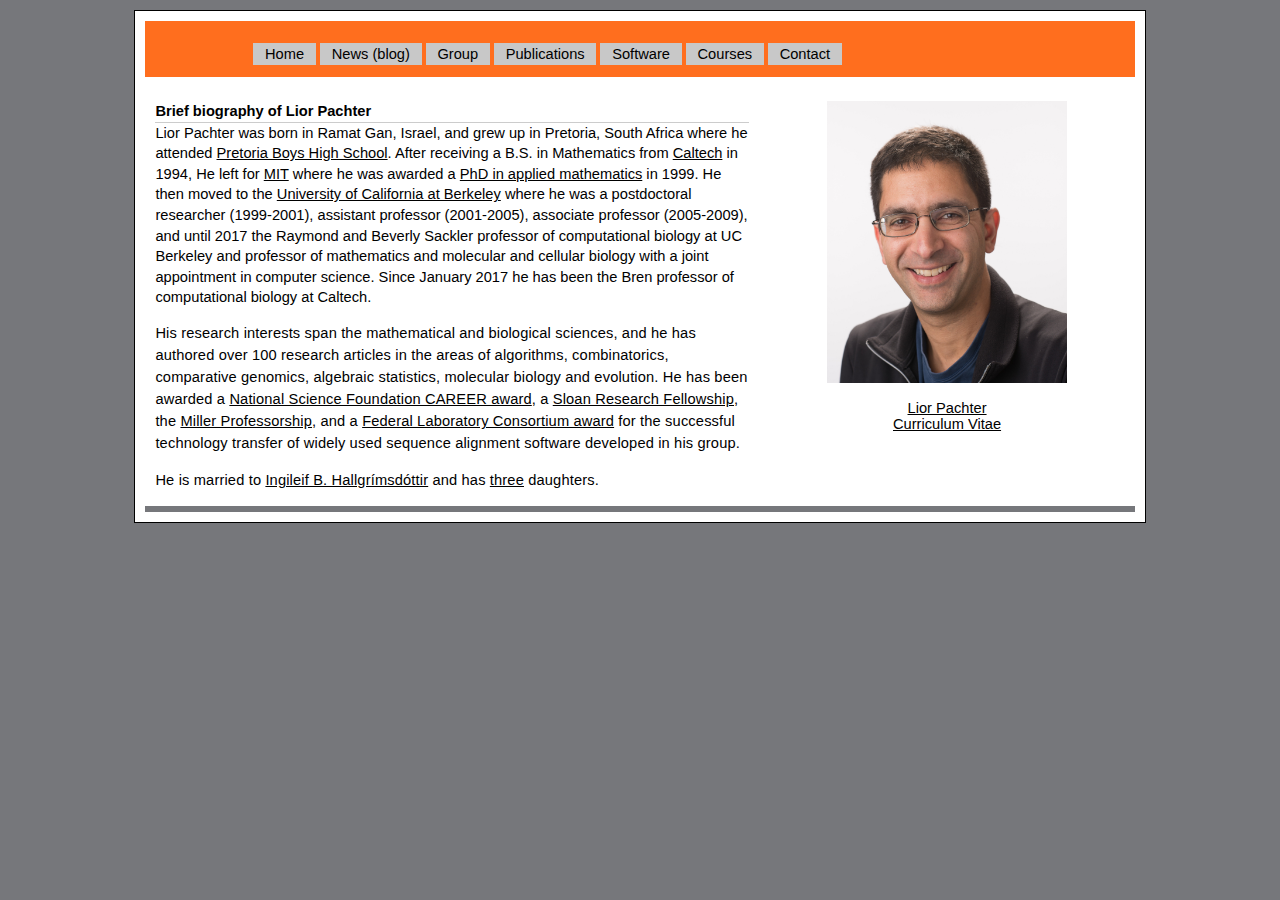
==== biography.html @ 76d77c72 "Fixed headers" ====
<!DOCTYPE html PUBLIC "-//W3C//DTD XHTML 1.1//EN" 
    "http://www.w3.org/TR/xhtml11/DTD/xhtml11.dtd">

<html xmlns="http://www.w3.org/1999/xhtml" xml:lang="en" >
  <head>
    <meta http-equiv="content-type" content="text/html; charset=iso-8859-1" />
    <meta name="author" content="Lior Pachter" />
    <meta name="keywords" content="Computational biology" />
    <meta name="description" content="" />
    <meta name="robots" content="all" />

    <title>Lior Pachter Biography</title>

    <style type="text/css" media="all">
      @import "style.css";
    </style>

  </head>


  <body>
  <div id="container">

    <div id="Header">
    <p><span = Pachter Lab</span></p>

<div id="Menu">
  <ul id="links">
    <li>
      <a href="index.html" title="Home">Home</a>
    </li>
    <li>
      <a href="http://liorpachter.wordpress.com/" title="News (blog)">News (blog)</a>
    </li>
    <li>
      <a href="group.html" title="Group">Group</a>
    </li>
    <li>
      <a href="publications.html" title="Publications">Publications</a>
    </li>
    <li>
      <a href="software.html" title="Software">Software</a>
    </li>
    <li>
      <a href="courses.html" title="Courses">Courses</a>
    </li>
<li>
<a href="contact.html" title=Contact">Contact</a>
</li>
  </ul>
</div> <!-- end Menu-->
</div> <!-- end Header-->





<div id="Content">
<dl>
<dt>Brief biography of Lior Pachter</dt>
Lior Pachter was born in Ramat Gan, Israel, and grew up in Pretoria, South Africa where he attended <a href="http://en.wikipedia.org/wiki/Pretoria_Boys_High_School">Pretoria Boys High School</a>. After receiving a B.S. in Mathematics from <a href="http://en.wikipedia.org/wiki/California_Institute_of_Technology">Caltech</a> in 1994, He left for <a href="http://en.wikipedia.org/wiki/MIT">MIT</a> where he was awarded a <a href="Ancestry.pdf">PhD in applied mathematics</a> in 1999. He then moved to the <a href="http://en.wikipedia.org/wiki/University_of_California,_Berkeley">University of California at Berkeley</a> where he was a postdoctoral researcher (1999-2001), assistant professor (2001-2005), associate professor (2005-2009), and until 2017 the Raymond and Beverly Sackler professor of computational biology at UC Berkeley and professor of mathematics and molecular and cellular biology with a joint appointment in computer science. Since January 2017 he has been the Bren professor of computational biology at Caltech.
<p>
His research interests span the mathematical and biological sciences, and he has authored over 100
 research articles in the areas of algorithms, combinatorics, comparative genomics, algebraic statistics, molecular biology and evolution. He has been awarded a <a href="http://www.nsf.gov/funding/pgm_summ.jsp?pims_id=5262">National Science Foundation CAREER award</a>, a <a href="http://www.sloan.org/programs/scitech_fellowships.shtml">Sloan Research Fellowship</a>, the <a href="http://millerinstitute.berkeley.edu/">Miller Professorship</a>, and a <a href="
http://www.federallabs.org/awards/program/">Federal Laboratory Consortium award</a> for the successful technology transfer of widely used sequence alignment software developed in his group. 
<p>
He is married to <a href="http://cteg.berkeley.edu/members/hallgrimsdottir.html">Ingileif B. Hallgr&iacute;msd&oacute;ttir</a> and has <a href="http://en.wikipedia.org/wiki/3_(number)">three</a> daughters.
</dl>
</div>
    <div id="Picture">

<p>
<ul>
    <img src="Lior_Pachter_photo_2015.jpg" alt="Lior Pachter" width=240 />
<p>
<a href="biography.html">Lior Pachter</a><br>
<a href="Lior_Pachter_CV.pdf">Curriculum Vitae</a>
    

   
    </ul>
    </div>


    <div id="Footer">
    </div>
</div>

</body>
</html>
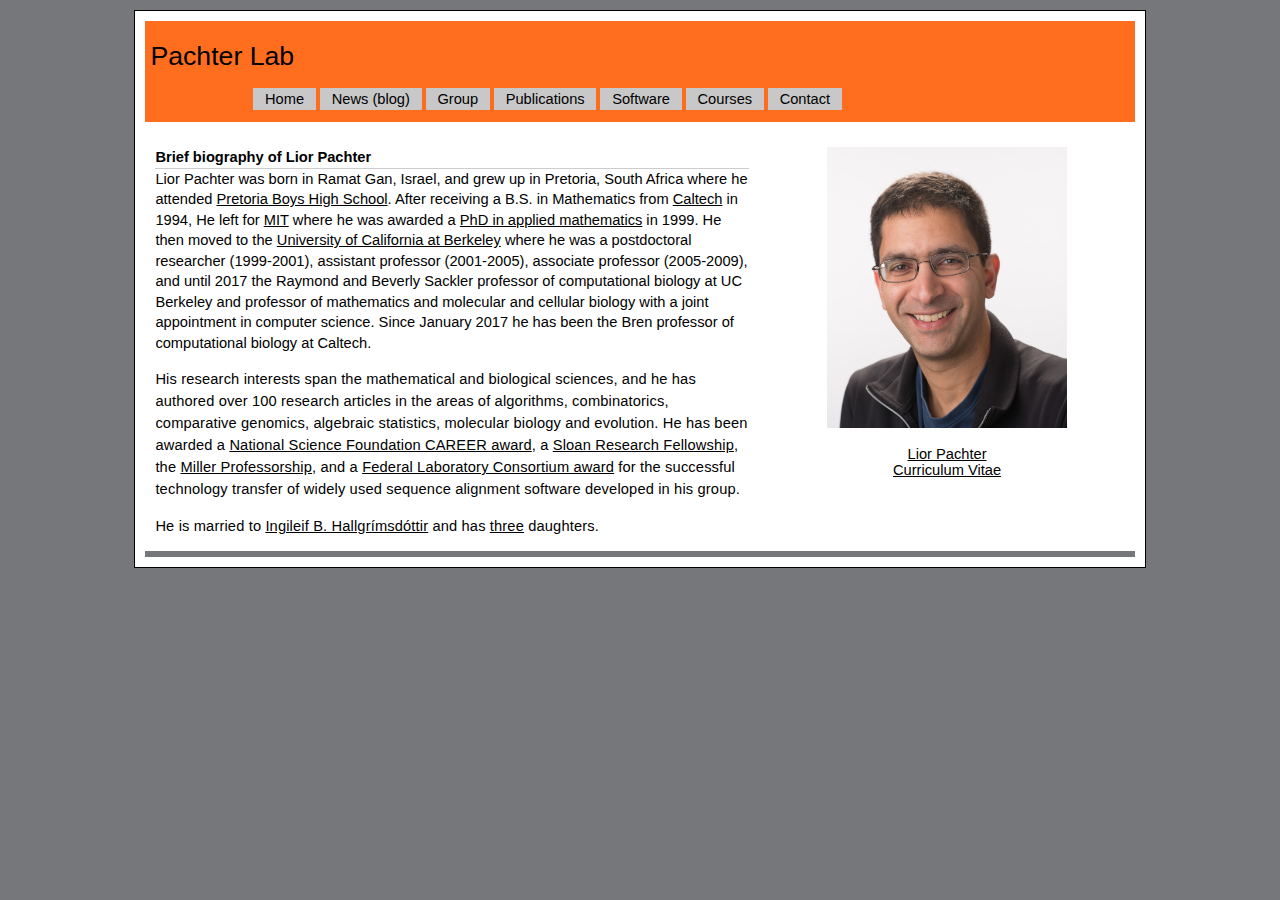
==== commit bb49b7ed: "Fixed typo" ====
--- a/biography.html
+++ b/biography.html
@@ -22,7 +22,7 @@
   <div id="container">
 
     <div id="Header">
-    <p><span = Pachter Lab</span></p>
+    <p><span>Pachter Lab</span></p>
 
 <div id="Menu">
   <ul id="links">
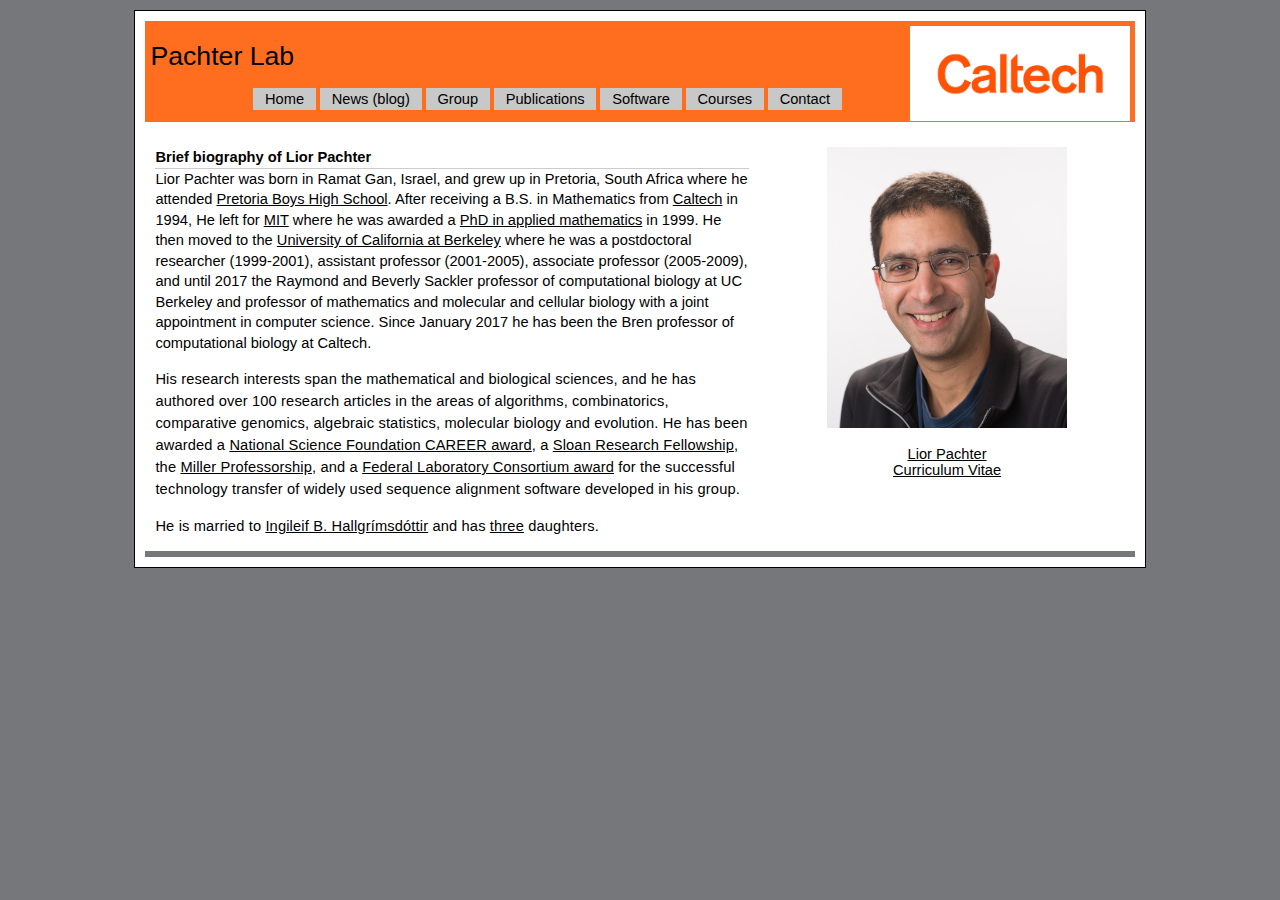
==== commit e52c0e3a: "Added logo, cover image, fixed links" ====
--- a/biography.html
+++ b/biography.html
@@ -22,6 +22,7 @@
   <div id="container">
 
     <div id="Header">
+<img src="Caltech_logo.jpg" alt = "Caltech logo" width=220 />
     <p><span>Pachter Lab</span></p>
 
 <div id="Menu">
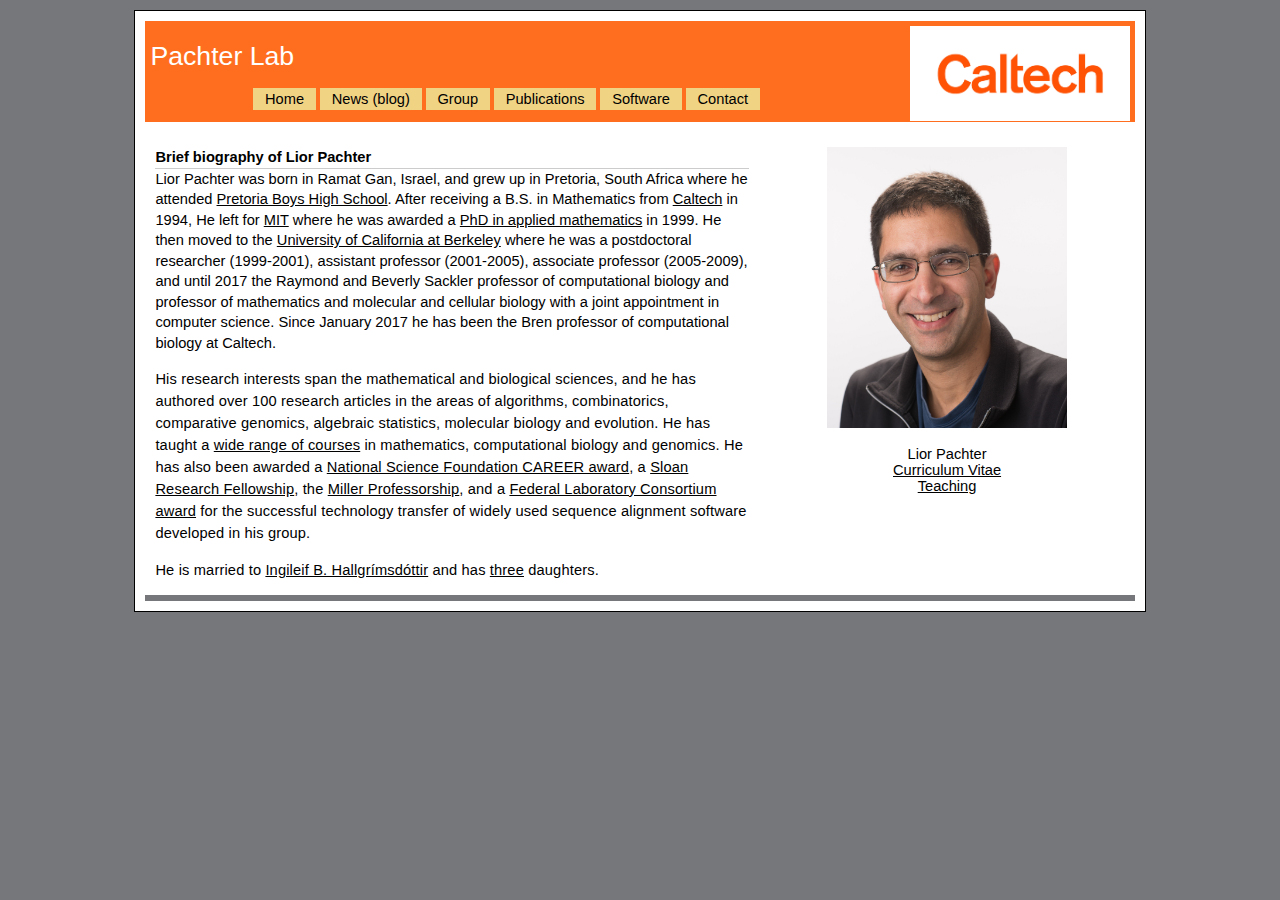
==== commit 906e4dff: "Updated links / changed colors" ====
--- a/biography.html
+++ b/biography.html
@@ -22,7 +22,7 @@
   <div id="container">
 
     <div id="Header">
-<img src="Caltech_logo.jpg" alt = "Caltech logo" width=220 />
+<a href="http://www.caltech.edu/"><img src="Caltech_logo.jpg" alt = "Caltech logo" width=220 /></a>
     <p><span>Pachter Lab</span></p>
 
 <div id="Menu">
@@ -43,29 +43,22 @@
       <a href="software.html" title="Software">Software</a>
     </li>
     <li>
-      <a href="courses.html" title="Courses">Courses</a>
-    </li>
-<li>
-<a href="contact.html" title=Contact">Contact</a>
+      <a href="contact.html" title=Contact">Contact</a>
 </li>
   </ul>
 </div> <!-- end Menu-->
 </div> <!-- end Header-->
 
-
-
-
-
 <div id="Content">
 <dl>
 <dt>Brief biography of Lior Pachter</dt>
-Lior Pachter was born in Ramat Gan, Israel, and grew up in Pretoria, South Africa where he attended <a href="http://en.wikipedia.org/wiki/Pretoria_Boys_High_School">Pretoria Boys High School</a>. After receiving a B.S. in Mathematics from <a href="http://en.wikipedia.org/wiki/California_Institute_of_Technology">Caltech</a> in 1994, He left for <a href="http://en.wikipedia.org/wiki/MIT">MIT</a> where he was awarded a <a href="Ancestry.pdf">PhD in applied mathematics</a> in 1999. He then moved to the <a href="http://en.wikipedia.org/wiki/University_of_California,_Berkeley">University of California at Berkeley</a> where he was a postdoctoral researcher (1999-2001), assistant professor (2001-2005), associate professor (2005-2009), and until 2017 the Raymond and Beverly Sackler professor of computational biology at UC Berkeley and professor of mathematics and molecular and cellular biology with a joint appointment in computer science. Since January 2017 he has been the Bren professor of computational biology at Caltech.
+Lior Pachter was born in Ramat Gan, Israel, and grew up in Pretoria, South Africa where he attended <a href="http://en.wikipedia.org/wiki/Pretoria_Boys_High_School">Pretoria Boys High School</a>. After receiving a B.S. in Mathematics from <a href="http://en.wikipedia.org/wiki/California_Institute_of_Technology">Caltech</a> in 1994, He left for <a href="http://en.wikipedia.org/wiki/MIT">MIT</a> where he was awarded a <a href="Ancestry.pdf">PhD in applied mathematics</a> in 1999. He then moved to the <a href="http://en.wikipedia.org/wiki/University_of_California,_Berkeley">University of California at Berkeley</a> where he was a postdoctoral researcher (1999-2001), assistant professor (2001-2005), associate professor (2005-2009), and until 2017 the Raymond and Beverly Sackler professor of computational biology and professor of mathematics and molecular and cellular biology with a joint appointment in computer science. Since January 2017 he has been the Bren professor of computational biology at Caltech.
 <p>
 His research interests span the mathematical and biological sciences, and he has authored over 100
- research articles in the areas of algorithms, combinatorics, comparative genomics, algebraic statistics, molecular biology and evolution. He has been awarded a <a href="http://www.nsf.gov/funding/pgm_summ.jsp?pims_id=5262">National Science Foundation CAREER award</a>, a <a href="http://www.sloan.org/programs/scitech_fellowships.shtml">Sloan Research Fellowship</a>, the <a href="http://millerinstitute.berkeley.edu/">Miller Professorship</a>, and a <a href="
+ research articles in the areas of algorithms, combinatorics, comparative genomics, algebraic statistics, molecular biology and evolution. He has taught a <a href="courses.html">wide range of courses</a> in mathematics, computational biology and genomics. He has also been awarded a <a href="http://www.nsf.gov/funding/pgm_summ.jsp?pims_id=5262">National Science Foundation CAREER award</a>, a <a href="https://sloan.org/fellowships/">Sloan Research Fellowship</a>, the <a href="http://millerinstitute.berkeley.edu/">Miller Professorship</a>, and a <a href="
 http://www.federallabs.org/awards/program/">Federal Laboratory Consortium award</a> for the successful technology transfer of widely used sequence alignment software developed in his group. 
 <p>
-He is married to <a href="http://cteg.berkeley.edu/members/hallgrimsdottir.html">Ingileif B. Hallgr&iacute;msd&oacute;ttir</a> and has <a href="http://en.wikipedia.org/wiki/3_(number)">three</a> daughters.
+He is married to <a href="https://www.linkedin.com/in/ingileif">Ingileif B. Hallgr&iacute;msd&oacute;ttir</a> and has <a href="http://en.wikipedia.org/wiki/3_(number)">three</a> daughters.
 </dl>
 </div>
     <div id="Picture">
@@ -73,10 +66,12 @@
 <p>
 <ul>
     <img src="Lior_Pachter_photo_2015.jpg" alt="Lior Pachter" width=240 />
-<p>
-<a href="biography.html">Lior Pachter</a><br>
+</p><p>
+Lior Pachter<br>
 <a href="Lior_Pachter_CV.pdf">Curriculum Vitae</a>
-    
+    </br>
+<a href="courses.html">Teaching</a>
+</p>
 
    
     </ul>
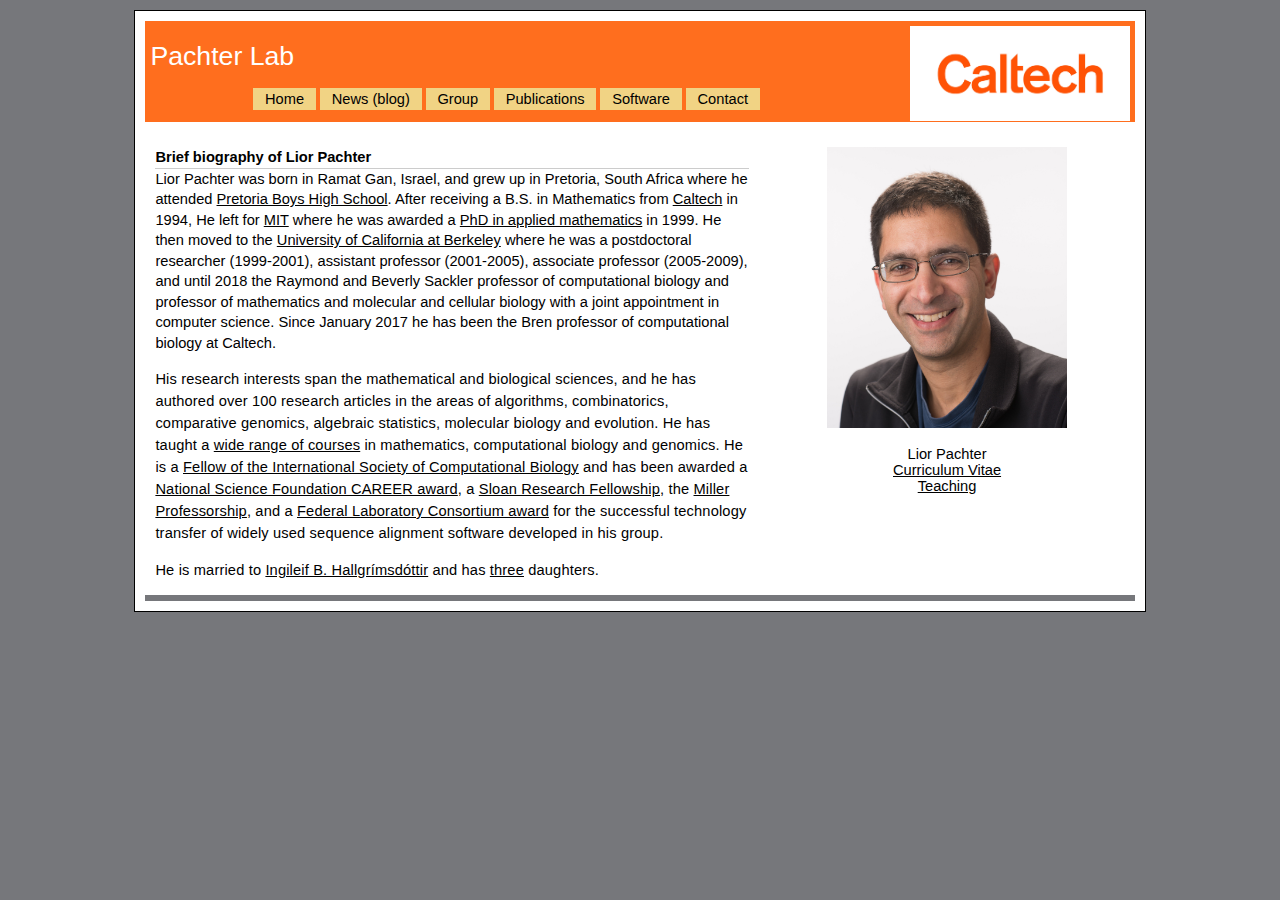
==== commit 32cd2ddf: "Update" ====
--- a/biography.html
+++ b/biography.html
@@ -52,10 +52,10 @@
 <div id="Content">
 <dl>
 <dt>Brief biography of Lior Pachter</dt>
-Lior Pachter was born in Ramat Gan, Israel, and grew up in Pretoria, South Africa where he attended <a href="http://en.wikipedia.org/wiki/Pretoria_Boys_High_School">Pretoria Boys High School</a>. After receiving a B.S. in Mathematics from <a href="http://en.wikipedia.org/wiki/California_Institute_of_Technology">Caltech</a> in 1994, He left for <a href="http://en.wikipedia.org/wiki/MIT">MIT</a> where he was awarded a <a href="Ancestry.pdf">PhD in applied mathematics</a> in 1999. He then moved to the <a href="http://en.wikipedia.org/wiki/University_of_California,_Berkeley">University of California at Berkeley</a> where he was a postdoctoral researcher (1999-2001), assistant professor (2001-2005), associate professor (2005-2009), and until 2017 the Raymond and Beverly Sackler professor of computational biology and professor of mathematics and molecular and cellular biology with a joint appointment in computer science. Since January 2017 he has been the Bren professor of computational biology at Caltech.
+Lior Pachter was born in Ramat Gan, Israel, and grew up in Pretoria, South Africa where he attended <a href="http://en.wikipedia.org/wiki/Pretoria_Boys_High_School">Pretoria Boys High School</a>. After receiving a B.S. in Mathematics from <a href="http://en.wikipedia.org/wiki/California_Institute_of_Technology">Caltech</a> in 1994, He left for <a href="http://en.wikipedia.org/wiki/MIT">MIT</a> where he was awarded a <a href="Ancestry.pdf">PhD in applied mathematics</a> in 1999. He then moved to the <a href="http://en.wikipedia.org/wiki/University_of_California,_Berkeley">University of California at Berkeley</a> where he was a postdoctoral researcher (1999-2001), assistant professor (2001-2005), associate professor (2005-2009), and until 2018 the Raymond and Beverly Sackler professor of computational biology and professor of mathematics and molecular and cellular biology with a joint appointment in computer science. Since January 2017 he has been the Bren professor of computational biology at Caltech.
 <p>
 His research interests span the mathematical and biological sciences, and he has authored over 100
- research articles in the areas of algorithms, combinatorics, comparative genomics, algebraic statistics, molecular biology and evolution. He has taught a <a href="courses.html">wide range of courses</a> in mathematics, computational biology and genomics. He has also been awarded a <a href="http://www.nsf.gov/funding/pgm_summ.jsp?pims_id=5262">National Science Foundation CAREER award</a>, a <a href="https://sloan.org/fellowships/">Sloan Research Fellowship</a>, the <a href="http://millerinstitute.berkeley.edu/">Miller Professorship</a>, and a <a href="
+ research articles in the areas of algorithms, combinatorics, comparative genomics, algebraic statistics, molecular biology and evolution. He has taught a <a href="courses.html">wide range of courses</a> in mathematics, computational biology and genomics. He is a <a href="https://www.iscb.org/iscb-fellows">Fellow of the International Society of Computational Biology</a> and has been awarded a <a href="http://www.nsf.gov/funding/pgm_summ.jsp?pims_id=5262">National Science Foundation CAREER award</a>, a <a href="https://sloan.org/fellowships/">Sloan Research Fellowship</a>, the <a href="http://millerinstitute.berkeley.edu/">Miller Professorship</a>, and a <a href="
 http://www.federallabs.org/awards/program/">Federal Laboratory Consortium award</a> for the successful technology transfer of widely used sequence alignment software developed in his group. 
 <p>
 He is married to <a href="https://www.linkedin.com/in/ingileif">Ingileif B. Hallgr&iacute;msd&oacute;ttir</a> and has <a href="http://en.wikipedia.org/wiki/3_(number)">three</a> daughters.
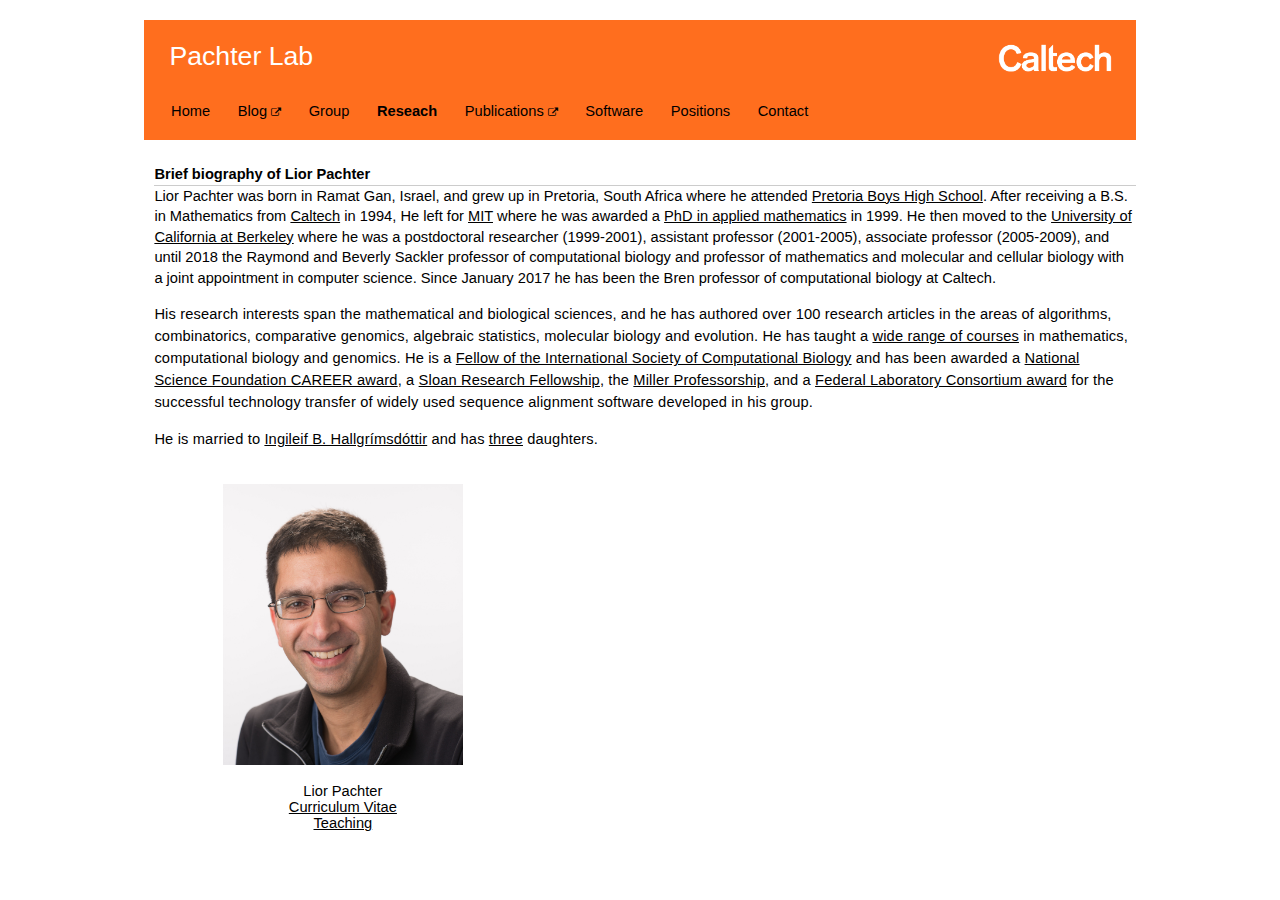
==== commit 36b4677e: "made everything better" ====
--- a/biography.html
+++ b/biography.html
@@ -1,86 +1,66 @@
-<!DOCTYPE html PUBLIC "-//W3C//DTD XHTML 1.1//EN" 
-    "http://www.w3.org/TR/xhtml11/DTD/xhtml11.dtd">
+<!DOCTYPE html PUBLIC "-//W3C//DTD XHTML 1.1//EN"
+   "http://www.w3.org/TR/xhtml11/DTD/xhtml11.dtd">
+<html xmlns="http://www.w3.org/1999/xhtml" xml:lang="en" >
+   <head>
+      <meta http-equiv="content-type" content="text/html; charset=iso-8859-1" />
+      <meta name="author" content="Lior Pachter" />
+      <meta name="keywords" content="Computational biology" />
+      <meta name="description" content="" />
+      <meta name="robots" content="all" />
+      <title>Lior Pachter Biography</title>
+      <style type="text/css" media="all">
+         @import "style.css";
+      </style>
+      <link rel="stylesheet" href="https://cdnjs.cloudflare.com/ajax/libs/font-awesome/4.7.0/css/font-awesome.min.css">
 
-<html xmlns="http://www.w3.org/1999/xhtml" xml:lang="en" >
-  <head>
-    <meta http-equiv="content-type" content="text/html; charset=iso-8859-1" />
-    <meta name="author" content="Lior Pachter" />
-    <meta name="keywords" content="Computational biology" />
-    <meta name="description" content="" />
-    <meta name="robots" content="all" />
-
-    <title>Lior Pachter Biography</title>
-
-    <style type="text/css" media="all">
-      @import "style.css";
-    </style>
-
-  </head>
-
-
-  <body>
-  <div id="container">
-
-    <div id="Header">
-<a href="http://www.caltech.edu/"><img src="Caltech_logo.jpg" alt = "Caltech logo" width=220 /></a>
-    <p><span>Pachter Lab</span></p>
-
-<div id="Menu">
-  <ul id="links">
-    <li>
-      <a href="index.html" title="Home">Home</a>
-    </li>
-    <li>
-      <a href="http://liorpachter.wordpress.com/" title="News (blog)">News (blog)</a>
-    </li>
-    <li>
-      <a href="group.html" title="Group">Group</a>
-    </li>
-    <li>
-      <a href="publications.html" title="Publications">Publications</a>
-    </li>
-    <li>
-      <a href="software.html" title="Software">Software</a>
-    </li>
-    <li>
-      <a href="contact.html" title=Contact">Contact</a>
-</li>
-  </ul>
-</div> <!-- end Menu-->
-</div> <!-- end Header-->
-
-<div id="Content">
-<dl>
-<dt>Brief biography of Lior Pachter</dt>
-Lior Pachter was born in Ramat Gan, Israel, and grew up in Pretoria, South Africa where he attended <a href="http://en.wikipedia.org/wiki/Pretoria_Boys_High_School">Pretoria Boys High School</a>. After receiving a B.S. in Mathematics from <a href="http://en.wikipedia.org/wiki/California_Institute_of_Technology">Caltech</a> in 1994, He left for <a href="http://en.wikipedia.org/wiki/MIT">MIT</a> where he was awarded a <a href="Ancestry.pdf">PhD in applied mathematics</a> in 1999. He then moved to the <a href="http://en.wikipedia.org/wiki/University_of_California,_Berkeley">University of California at Berkeley</a> where he was a postdoctoral researcher (1999-2001), assistant professor (2001-2005), associate professor (2005-2009), and until 2018 the Raymond and Beverly Sackler professor of computational biology and professor of mathematics and molecular and cellular biology with a joint appointment in computer science. Since January 2017 he has been the Bren professor of computational biology at Caltech.
-<p>
-His research interests span the mathematical and biological sciences, and he has authored over 100
- research articles in the areas of algorithms, combinatorics, comparative genomics, algebraic statistics, molecular biology and evolution. He has taught a <a href="courses.html">wide range of courses</a> in mathematics, computational biology and genomics. He is a <a href="https://www.iscb.org/iscb-fellows">Fellow of the International Society of Computational Biology</a> and has been awarded a <a href="http://www.nsf.gov/funding/pgm_summ.jsp?pims_id=5262">National Science Foundation CAREER award</a>, a <a href="https://sloan.org/fellowships/">Sloan Research Fellowship</a>, the <a href="http://millerinstitute.berkeley.edu/">Miller Professorship</a>, and a <a href="
-http://www.federallabs.org/awards/program/">Federal Laboratory Consortium award</a> for the successful technology transfer of widely used sequence alignment software developed in his group. 
-<p>
-He is married to <a href="https://www.linkedin.com/in/ingileif">Ingileif B. Hallgr&iacute;msd&oacute;ttir</a> and has <a href="http://en.wikipedia.org/wiki/3_(number)">three</a> daughters.
-</dl>
-</div>
-    <div id="Picture">
-
-<p>
-<ul>
-    <img src="Lior_Pachter_photo_2015.jpg" alt="Lior Pachter" width=240 />
-</p><p>
-Lior Pachter<br>
-<a href="Lior_Pachter_CV.pdf">Curriculum Vitae</a>
-    </br>
-<a href="courses.html">Teaching</a>
-</p>
-
-   
-    </ul>
-    </div>
-
-
-    <div id="Footer">
-    </div>
-</div>
-
-</body>
+   </head>
+   <body>
+     <div id="container">
+         <div class="Header">
+           <div id="logos">
+             <a href="http://www.caltech.edu/"><img src="Caltech_LOGO-WHITE-RGB.png" alt = "Caltech logo" width=150 /></a>
+             <p><span>Pachter Lab</span></p>
+           </div>
+             <div id="Menu">
+                <ul id="links">
+                    <li><a href="index.html" title="Home">Home</a></li>
+                    <li><a href="http://liorpachter.wordpress.com/" title="Blog">Blog <i class="fa fa-external-link" style="font-size:10px"></i> </a></li>
+                    <li><a href="group.html" title="Group">Group</a></li>
+                    <li><a href="research.html" title="Reseach" class="current-page">Reseach</a></li>
+                    <li><a href="https://scholar.google.com/citations?user=DKfEcuEAAAAJ&hl=en&oi=ao" title="Publications">Publications <i class="fa fa-external-link" style="font-size:10px"></i> </a></li>
+                    <li><a href="software.html" title="Software">Software</a></li>
+                    <li><a href="positions.html" title="Positions">Positions</a></li>
+                    <li><a href="contact.html" title="Contact">Contact</a></li>
+                </ul>
+            </div>
+            <!-- end Menu-->
+         </div>
+         <!-- end Header-->
+         <div id="Content">
+            <dl>
+               <dt>Brief biography of Lior Pachter</dt>
+               Lior Pachter was born in Ramat Gan, Israel, and grew up in Pretoria, South Africa where he attended <a href="http://en.wikipedia.org/wiki/Pretoria_Boys_High_School">Pretoria Boys High School</a>. After receiving a B.S. in Mathematics from <a href="http://en.wikipedia.org/wiki/California_Institute_of_Technology">Caltech</a> in 1994, He left for <a href="http://en.wikipedia.org/wiki/MIT">MIT</a> where he was awarded a <a href="Ancestry.pdf">PhD in applied mathematics</a> in 1999. He then moved to the <a href="http://en.wikipedia.org/wiki/University_of_California,_Berkeley">University of California at Berkeley</a> where he was a postdoctoral researcher (1999-2001), assistant professor (2001-2005), associate professor (2005-2009), and until 2018 the Raymond and Beverly Sackler professor of computational biology and professor of mathematics and molecular and cellular biology with a joint appointment in computer science. Since January 2017 he has been the Bren professor of computational biology at Caltech.
+               <p>
+                  His research interests span the mathematical and biological sciences, and he has authored over 100
+                  research articles in the areas of algorithms, combinatorics, comparative genomics, algebraic statistics, molecular biology and evolution. He has taught a <a href="courses.html">wide range of courses</a> in mathematics, computational biology and genomics. He is a <a href="https://www.iscb.org/iscb-fellows">Fellow of the International Society of Computational Biology</a> and has been awarded a <a href="http://www.nsf.gov/funding/pgm_summ.jsp?pims_id=5262">National Science Foundation CAREER award</a>, a <a href="https://sloan.org/fellowships/">Sloan Research Fellowship</a>, the <a href="http://millerinstitute.berkeley.edu/">Miller Professorship</a>, and a <a href="
+                     http://www.federallabs.org/awards/program/">Federal Laboratory Consortium award</a> for the successful technology transfer of widely used sequence alignment software developed in his group.
+               <p>
+                  He is married to <a href="https://www.linkedin.com/in/ingileif">Ingileif B. Hallgr&iacute;msd&oacute;ttir</a> and has <a href="http://en.wikipedia.org/wiki/3_(number)">three</a> daughters.
+            </dl>
+         </div>
+         <div id="Picture">
+            <p>
+            <ul>
+               <img src="Lior_Pachter_photo_2015.jpg" alt="Lior Pachter" width=240 />
+               </p>
+               <p>
+                  Lior Pachter<br>
+                  <a href="Lior_Pachter_CV.pdf">Curriculum Vitae</a>
+                  </br>
+                  <a href="courses.html">Teaching</a>
+               </p>
+            </ul>
+         </div>
+      </div>
+   </body>
 </html>
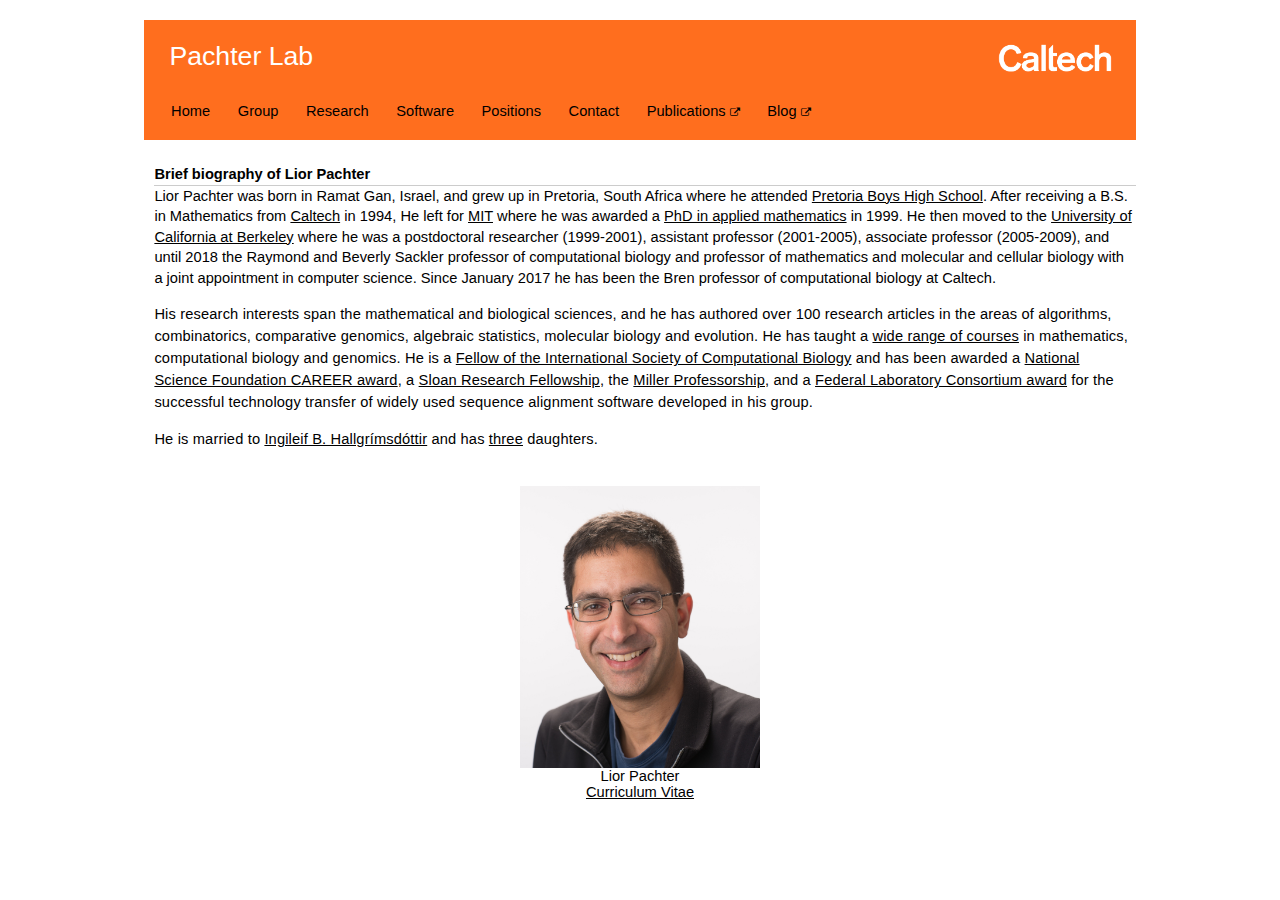
==== commit 03d06ad3: "improved everything" ====
--- a/biography.html
+++ b/biography.html
@@ -24,18 +24,18 @@
              <div id="Menu">
                 <ul id="links">
                     <li><a href="index.html" title="Home">Home</a></li>
-                    <li><a href="http://liorpachter.wordpress.com/" title="Blog">Blog <i class="fa fa-external-link" style="font-size:10px"></i> </a></li>
                     <li><a href="group.html" title="Group">Group</a></li>
-                    <li><a href="research.html" title="Reseach" class="current-page">Reseach</a></li>
-                    <li><a href="https://scholar.google.com/citations?user=DKfEcuEAAAAJ&hl=en&oi=ao" title="Publications">Publications <i class="fa fa-external-link" style="font-size:10px"></i> </a></li>
+                    <li><a href="research.html" title="Research">Research</a></li>
                     <li><a href="software.html" title="Software">Software</a></li>
                     <li><a href="positions.html" title="Positions">Positions</a></li>
                     <li><a href="contact.html" title="Contact">Contact</a></li>
+                    <li><a href="https://scholar.google.com/citations?user=DKfEcuEAAAAJ&hl=en&oi=ao" title="Publications">Publications <i class="fa fa-external-link" style="font-size:10px"></i> </a></li>
+                    <li><a href="http://liorpachter.wordpress.com/" title="Blog">Blog <i class="fa fa-external-link" style="font-size:10px"></i> </a></li>
                 </ul>
             </div>
             <!-- end Menu-->
-         </div>
-         <!-- end Header-->
+           </div>
+           <!-- end Header-->
          <div id="Content">
             <dl>
                <dt>Brief biography of Lior Pachter</dt>
@@ -45,22 +45,16 @@
                   research articles in the areas of algorithms, combinatorics, comparative genomics, algebraic statistics, molecular biology and evolution. He has taught a <a href="courses.html">wide range of courses</a> in mathematics, computational biology and genomics. He is a <a href="https://www.iscb.org/iscb-fellows">Fellow of the International Society of Computational Biology</a> and has been awarded a <a href="http://www.nsf.gov/funding/pgm_summ.jsp?pims_id=5262">National Science Foundation CAREER award</a>, a <a href="https://sloan.org/fellowships/">Sloan Research Fellowship</a>, the <a href="http://millerinstitute.berkeley.edu/">Miller Professorship</a>, and a <a href="
                      http://www.federallabs.org/awards/program/">Federal Laboratory Consortium award</a> for the successful technology transfer of widely used sequence alignment software developed in his group.
                <p>
-                  He is married to <a href="https://www.linkedin.com/in/ingileif">Ingileif B. Hallgr&iacute;msd&oacute;ttir</a> and has <a href="http://en.wikipedia.org/wiki/3_(number)">three</a> daughters.
+                  He is married to <a href="https://www.linkedin.com/in/ingileif">Ingileif B. Hallgr&iacute;msd&oacute;ttir</a> and has <a href="http://en.wikipedia.org/wiki/3_(number)">three</a> daughters. <br><br>
             </dl>
          </div>
-         <div id="Picture">
-            <p>
-            <ul>
-               <img src="Lior_Pachter_photo_2015.jpg" alt="Lior Pachter" width=240 />
-               </p>
-               <p>
+
+            <p align="center">
+               <img src="Lior_Pachter_photo_2015.jpg" alt="Lior Pachter" width=240 align="middle" >
+               <br>
                   Lior Pachter<br>
                   <a href="Lior_Pachter_CV.pdf">Curriculum Vitae</a>
-                  </br>
-                  <a href="courses.html">Teaching</a>
                </p>
-            </ul>
-         </div>
       </div>
    </body>
 </html>
